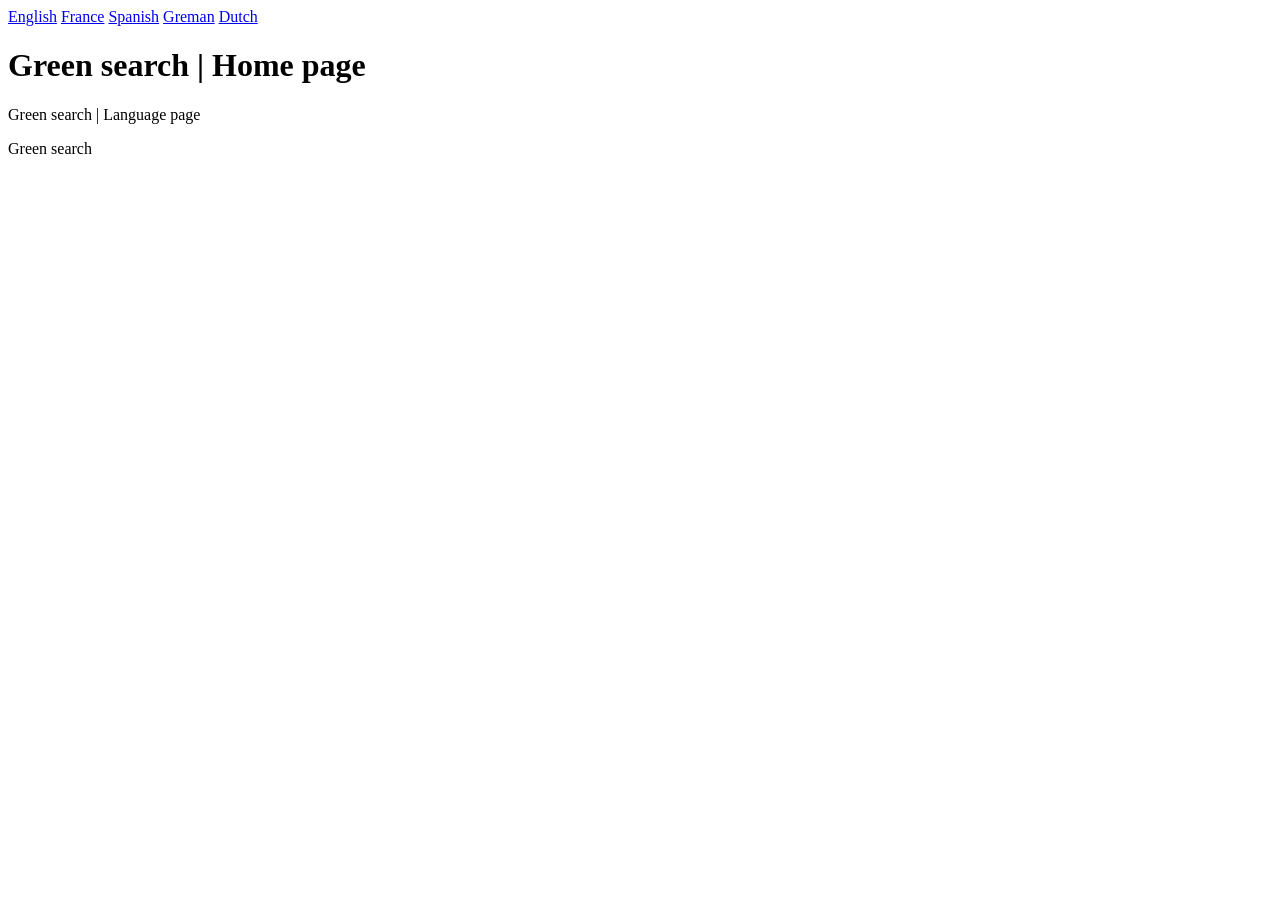
==== language/language.html @ 20d87d07 "Add files via upload" ====
<!DOCTYPE html>
<html lang="en">
<head>
    <meta charset="UTF-8">
    <meta name="viewport" content="width=device-width, initial-scale=1.0">
    <title data-i18n="langTitle"></title>

    <script src="language.js"></script>

</head>
<body>
    
<!-- test lang -->

    <a href="#0" onclick="changeLanguage('en')">English</a>
    <a href="#0" onclick="changeLanguage('fr')">France</a>
    <a href="#0" onclick="changeLanguage('es')">Spanish</a>
    <a href="#0" onclick="changeLanguage('de')">Greman</a>
    <a href="#0" onclick="changeLanguage('nl')">Dutch</a>

    <h1 data-i18n="home_message"></h1>
    <p data-i18n="about_message"></p>

    <p data-i18n="text"></p>

</body>
</html>
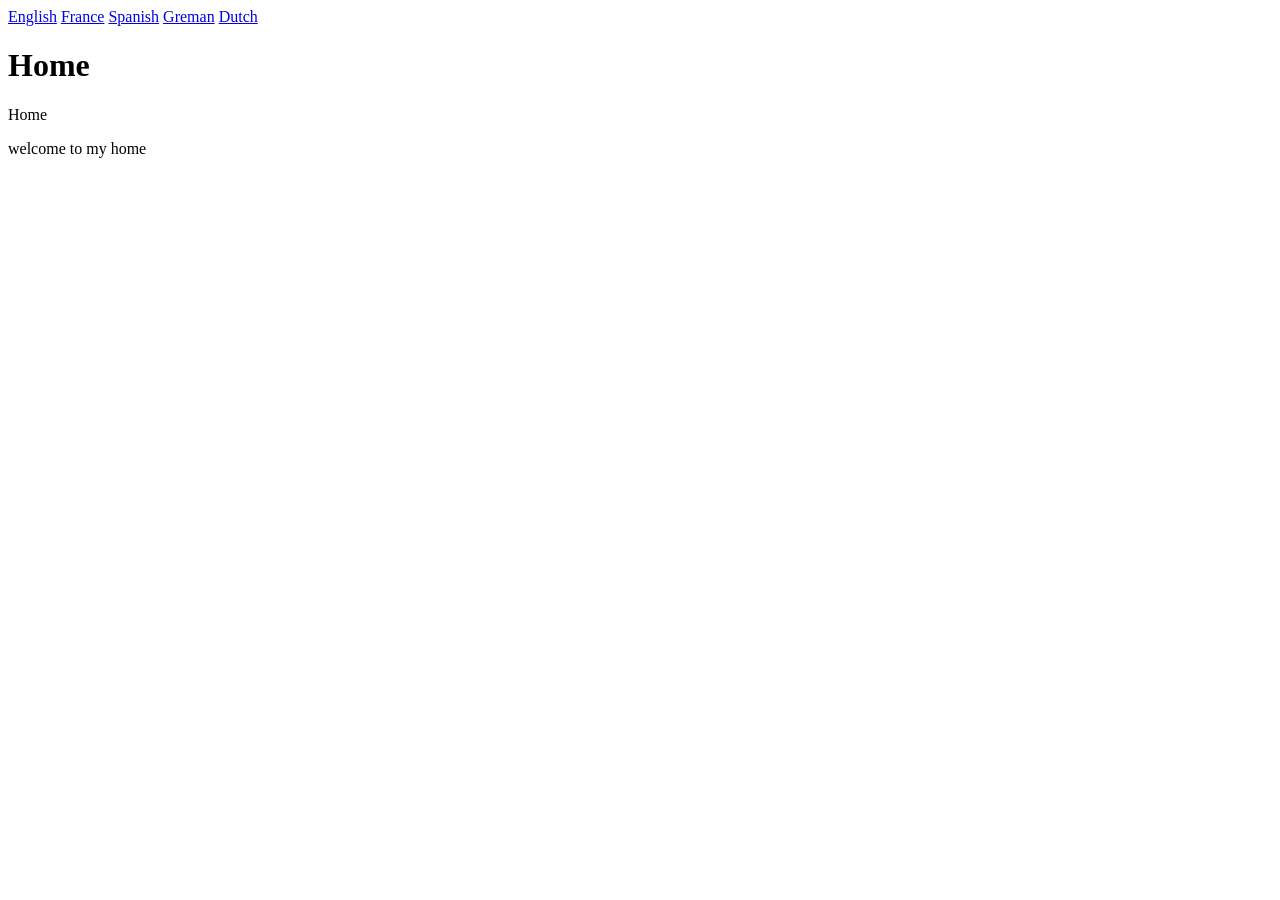
==== commit 59f4e966: "Enhance language.html with language direction script Added script to set language direction based on" ====
--- a/language/language.html
+++ b/language/language.html
@@ -6,6 +6,12 @@
     <title data-i18n="langTitle"></title>
 
     <script src="language.js"></script>
+    <script>
+    // Apply direction immediately to prevent layout jump on load
+    const savedLang = localStorage.getItem('language') || 'en';
+    document.documentElement.dir = (savedLang === 'ar') ? 'rtl' : 'ltr';
+    document.documentElement.lang = savedLang;
+    </script>
 
 </head>
 <body>
@@ -24,4 +30,4 @@
     <p data-i18n="text"></p>
 
 </body>
-</html>+</html>
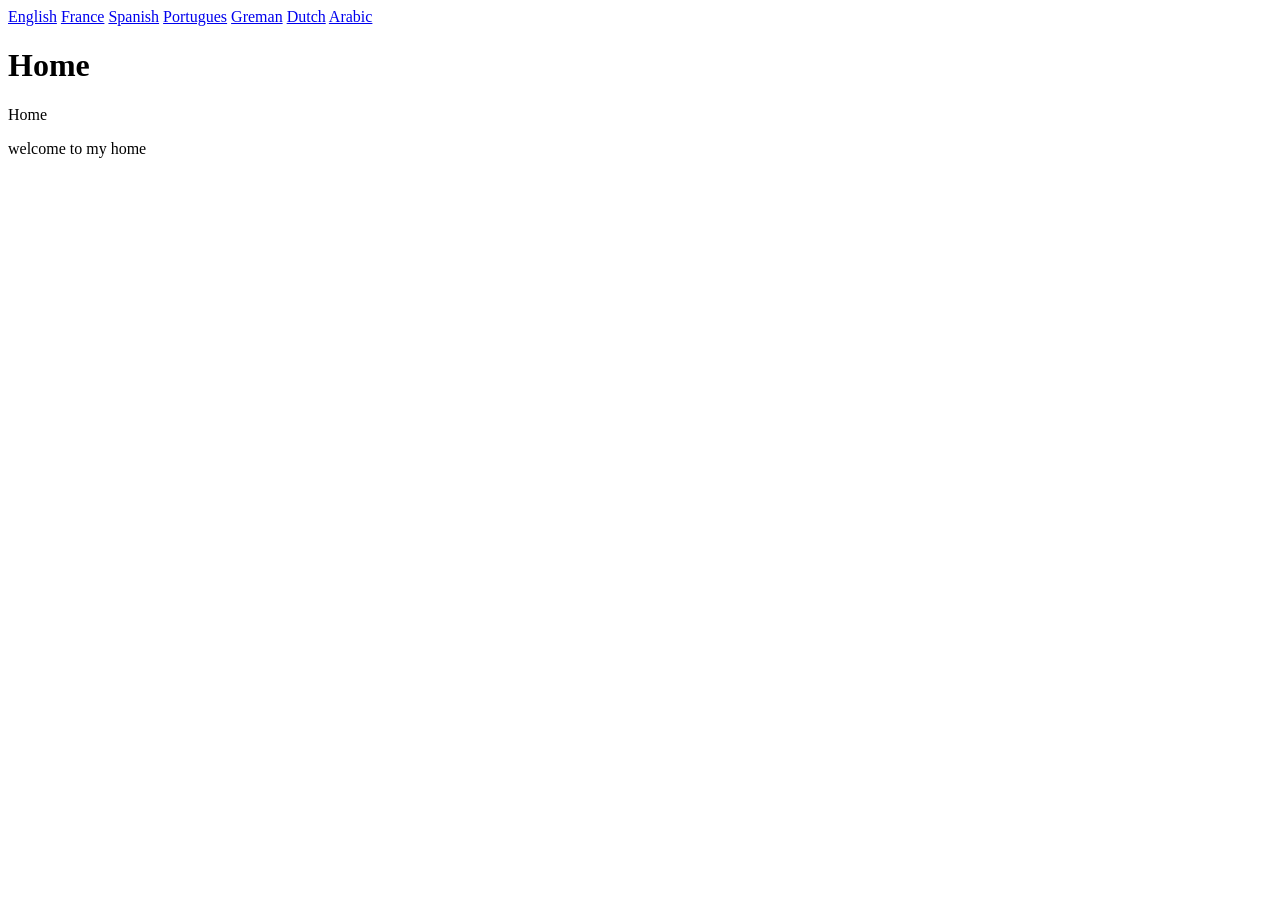
==== commit 9626e945: "Add Arabic language option to language.html" ====
--- a/language/language.html
+++ b/language/language.html
@@ -21,8 +21,10 @@
     <a href="#0" onclick="changeLanguage('en')">English</a>
     <a href="#0" onclick="changeLanguage('fr')">France</a>
     <a href="#0" onclick="changeLanguage('es')">Spanish</a>
+    <a href="#0" onclick="changeLanguage('pt')">Portugues</a>
     <a href="#0" onclick="changeLanguage('de')">Greman</a>
     <a href="#0" onclick="changeLanguage('nl')">Dutch</a>
+    <a href="#0" onclick="changeLanguage('ar')">Arabic</a>
 
     <h1 data-i18n="home_message"></h1>
     <p data-i18n="about_message"></p>
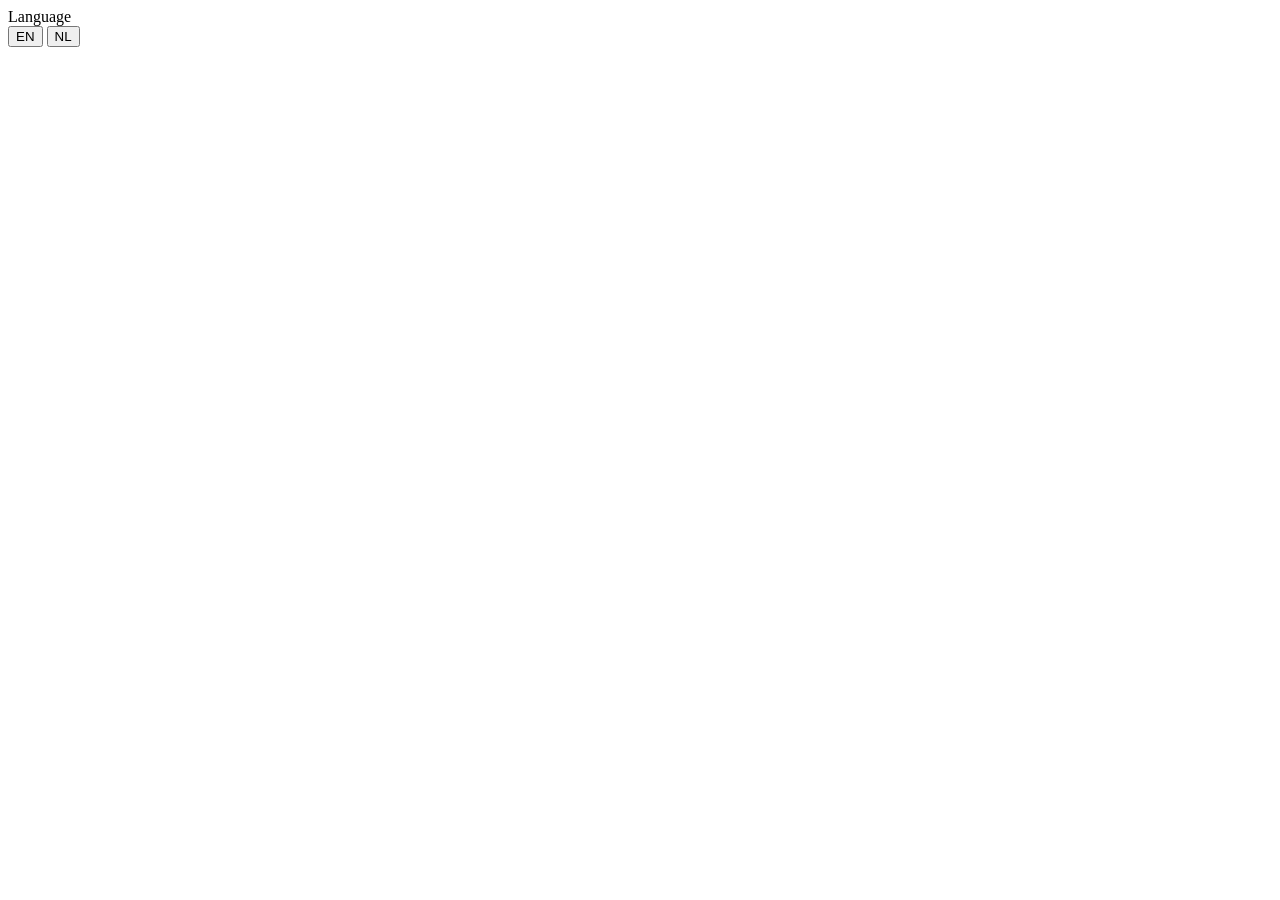
==== commit 1863af9d: "Update language.html" ====
--- a/language/language.html
+++ b/language/language.html
@@ -16,20 +16,14 @@
 </head>
 <body>
     
-<!-- test lang -->
-
-    <a href="#0" onclick="changeLanguage('en')">English</a>
-    <a href="#0" onclick="changeLanguage('fr')">France</a>
-    <a href="#0" onclick="changeLanguage('es')">Spanish</a>
-    <a href="#0" onclick="changeLanguage('pt')">Portugues</a>
-    <a href="#0" onclick="changeLanguage('de')">Greman</a>
-    <a href="#0" onclick="changeLanguage('nl')">Dutch</a>
-    <a href="#0" onclick="changeLanguage('ar')">Arabic</a>
-
-    <h1 data-i18n="home_message"></h1>
-    <p data-i18n="about_message"></p>
-
-    <p data-i18n="text"></p>
+<!-- Language Switcher -->
+        <div class="setting-group">
+            <label>Language</label>
+            <div class="sidebar-btn-group">
+                <button class="mobile-action lang-btn" data-type="language" data-value="en" id="lang-en">EN</button>
+                <button class="mobile-action lang-btn" data-type="language" data-value="nl" id="lang-nl">NL</button>
+            </div>
+        </div>
 
 </body>
 </html>
